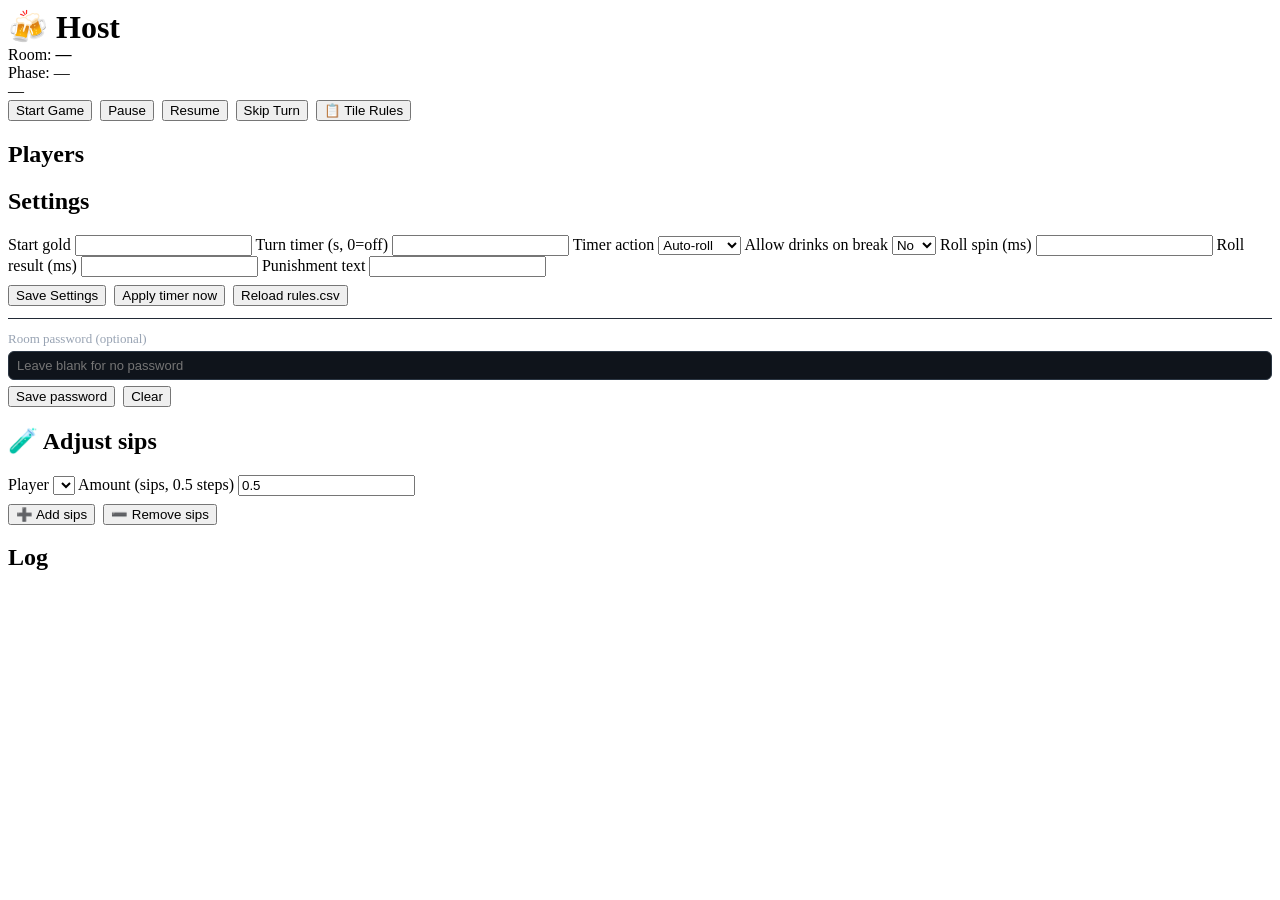
==== public/host.html @ 452f253d "Initial commit" ====
<!doctype html>
<html>
<head>
  <meta charset="utf-8" />
  <meta name="viewport" content="width=device-width, initial-scale=1" />
  <title>Host — Drink Board Game</title>
  <link rel="stylesheet" href="/style.css" />
</head>
<body>
  <div class="wrap">
    <div class="row" style="align-items:center; flex-wrap:wrap;">
      <h1 style="margin:0">🍻 Host</h1>
      <div class="banner" id="codeBanner">Room: <b id="codeText">—</b></div>
      <div class="banner" id="phaseBanner">Phase: —</div>
      <div class="banner" id="turnBanner">—</div>
      <div class="banner" id="rollBanner" style="display:none; background:#7c2d12; color:#fed7aa; font-weight:700;">🎲 —</div>
      <div style="margin-left:auto; display:flex; gap:8px;">
        <button id="btnStart">Start Game</button>
        <button id="btnPause" class="secondary">Pause</button>
        <button id="btnResume" class="secondary">Resume</button>
        <button id="btnSkip" class="secondary">Skip Turn</button>
        <button id="btnShowRules" class="secondary">📋 Tile Rules</button>
      </div>
    </div>

    <div class="panel" id="makerulesPanel" style="display:none; margin-top:16px; border-color:#fbbf24;">
      <h2 style="color:#fbbf24;">📜 Active Rules</h2>
      <ul id="makerulesList" style="margin:0; padding-left:22px; line-height:1.7; font-size:15px;"></ul>
    </div>

    <div class="panel" id="rulePanel" style="display:none; margin-top:16px;">
      <h2 id="ruleTitle">Tile Action</h2>
      <div id="ruleText" class="banner good" style="font-size:20px; padding:16px; line-height:1.5;"></div>
      <div id="ruleExtra" class="rule-extra" style="display:none;"></div>

      <div id="gamblePanel" style="display:none;">
        <div class="gamble-result" id="gambleResult" style="display:none;"></div>
        <div id="gambleWaiting" class="gamble-waiting" style="display:none;">Waiting for the player to choose a number 1-5…</div>
      </div>

      <div id="makerulePanel" style="display:none; margin-top:10px;">
        <div id="makeruleInfo" class="rule-extra"></div>
      </div>

      <div id="oddEvenPanel" style="display:none; margin-top:10px;">
        <div id="oddEvenInfo" class="rule-extra"></div>
      </div>

     <div id="swapSeatsPanel" style="display:none; margin-top:10px;">
        <div id="swapSeatsInfo" class="rule-extra"></div>
      </div>

     <div id="strawPanel" style="display:none; margin-top:10px;">
        <div id="strawInfo" class="banner"></div>
        <div id="strawCountdown" style="font-size:56px; font-weight:800; text-align:center; padding:14px; font-family:ui-monospace,SFMono-Regular,Menlo,monospace; color:#22d3ee; letter-spacing:3px;">1:00</div>
        <div style="display:flex; gap:8px;">
          <button id="btnStrawStart" class="good big" style="flex:1;">Start 60s Timer</button>
          <button id="btnStrawReset" class="secondary big" style="flex:1;">Reset</button>
        </div>
      </div>

      <div id="whisperPanel" style="display:none; margin-top:10px;">
          <div id="whisperInfo" class="banner"></div>
          <div id="whisperInputWrap" style="margin-top:10px;">
            <div id="whisperPrompt" style="font-size:13px; color:#98a3b3; margin-bottom:6px;"></div>
            <input id="whisperInput" type="text" maxlength="300"
                   placeholder="Type the question you were asked…"
                   style="width:100%; padding:10px; background:#0f141b; color:#fff; border:1px solid #2a3542; border-radius:6px; font-size:14px;" />
            <button id="btnWhisperSubmit" class="good big" style="margin-top:8px;">Submit</button>
          </div>
          <div id="whisperList" class="rule-extra" style="margin-top:10px;"></div>
          <button id="btnWhisperForce" class="secondary" style="margin-top:8px; display:none;">Force Advance Round</button>
      </div>

        <div id="auctionPanel" style="display:none; margin-top:10px;">
          <div id="auctionInfo" class="banner"></div>
          <div id="auctionBidWrap" style="margin-top:10px; display:none;">
            <div id="auctionPrompt" style="font-size:13px; color:#98a3b3; margin-bottom:6px;"></div>
            <div style="display:flex; gap:8px; flex-wrap:wrap; align-items:center;">
              <input id="auctionBidInput" type="number" min="0.5" max="3.5" step="0.5"
                     placeholder="Bid (0.5 – 3.5)"
                     style="flex:1; min-width:140px; padding:10px; background:#0f141b; color:#fff; border:1px solid #2a3542; border-radius:6px; font-size:14px;" />
              <button id="btnAuctionBid" class="good big">Bid</button>
              <button id="btnAuctionPass" class="danger big">Pass</button>
            </div>
          </div>
          <div id="auctionHistory" class="rule-extra" style="margin-top:10px;"></div>
        </div>

      <div id="jizzDiePanel" style="display:none; margin-top:10px;">
        <div id="jizzDieInfo" class="rule-extra"></div>
      </div>

      <div id="drinkingBuddyPanel" style="display:none; margin-top:10px;">
        <div id="drinkingBuddyInfo" class="banner"></div>
        <div id="drinkingBuddyPicker" style="display:none; margin-top:10px;">
          <div style="font-size:13px; color:#98a3b3; margin-bottom:6px;">Pick your buddy:</div>
          <div id="drinkingBuddyTargets" style="display:flex; flex-wrap:wrap; gap:6px;"></div>
        </div>
        <div id="drinkingBuddyResult" class="gamble-result" style="display:none; margin-top:10px;"></div>
      </div>

      <div id="vikingPanel" style="display:none; margin-top:10px;">
        <div id="vikingInfo" class="banner"></div>
        <div id="vikingPicker" style="margin-top:10px;">
          <div style="font-size:13px; color:#98a3b3; margin-bottom:6px;">Who lost this round?</div>
          <div id="vikingLosers" style="display:flex; flex-wrap:wrap; gap:6px;"></div>
        </div>
        <div id="vikingTally" class="rule-extra" style="margin-top:10px; display:none;"></div>
      </div>

      <div id="medusaPanel" style="display:none; margin-top:10px;">
        <div id="medusaInfo" class="banner"></div>
        <div id="medusaProgress" class="gamble-waiting" style="display:none;"></div>
        <div id="medusaReveal" style="display:none; margin-top:10px;"></div>
        <div style="display:flex; gap:8px; margin-top:8px;">
          <button id="btnMedusaNext" class="good" style="display:none;">Next Round</button>
          <button id="btnMedusaEnd" class="danger">Force End Medusa</button>
        </div>
      </div>

      <div id="rpsPanel" style="display:none; margin-top:10px;">
        <div id="rpsInfo" class="banner"></div>
        <div id="rpsProgress" class="gamble-waiting" style="display:none;"></div>
        <div id="rpsResult" class="gamble-result" style="display:none; margin-top:10px;"></div>
      </div>

      <div id="jizzPanel" style="display:none; margin-top:10px;">
        <div id="jizzInfo" class="banner"></div>
        <div id="jizzPicker" style="margin-top:10px;">
          <div style="font-size:13px; color:#98a3b3; margin-bottom:6px;">Who lost this round?</div>
          <div id="jizzLosers" style="display:flex; flex-wrap:wrap; gap:6px;"></div>
        </div>
        <div id="jizzTally" class="rule-extra" style="margin-top:10px; display:none;"></div>
      </div>

      <div id="songPanel" style="display:none; margin-top:10px;">
        <div id="songInfo" class="banner"></div>
      </div>

      <div id="buyoutPanel" style="display:none; margin-top:10px;">
        <div id="buyoutInfo" class="banner warn"></div>
        <div id="buyoutResult" class="gamble-result" style="display:none; margin-top:8px;"></div>
      </div>

      <button id="btnResolveRule" class="good" style="margin-top:10px;">Mark Done</button>
    </div>

    <div class="row" style="margin-top:16px">
      <div style="flex: 2; min-width: 520px;">
        <div id="board" class="board"></div>
      </div>
      <div class="col" style="flex: 1; min-width: 320px;">
        <div class="panel">
          <h2>Players</h2>
          <div id="players" class="players"></div>
        </div>
        <div class="panel">
          <h2>Settings</h2>
          <div class="settings">
            <label>Start gold <input id="s_gold" type="number" min="0" step="1" /></label>
            <label>Turn timer (s, 0=off) <input id="s_timer" type="number" min="0" step="5" /></label>
            <label>Timer action
              <select id="s_timerAction">
                <option value="auto-roll">Auto-roll</option>
                <option value="auto-pass">Auto-pass</option>
                <option value="lose-turn">Lose turn</option>
              </select>
            </label>
            <label>Allow drinks on break
              <select id="s_allowDrinksOnBreak">
                <option value="false">No</option>
                <option value="true">Yes</option>
              </select>
            </label>
            <label>Roll spin (ms) <input id="s_rollSpinMs" type="number" min="500" step="250" /></label>
            <label>Roll result (ms) <input id="s_rollResultMs" type="number" min="500" step="250" /></label>
            <label style="grid-column: 1 / -1;">Punishment text
              <input id="s_punishment" type="text" />
            </label>
          </div>
          <div style="margin-top:8px; display:flex; gap:8px;">
            <button id="btnSaveSettings" class="good">Save Settings</button>
            <button id="btnApplyTimerNow" class="secondary">Apply timer now</button>
            <button id="btnReloadRules" class="secondary">Reload rules.csv</button>
          </div>
          <div style="margin-top:12px; padding-top:12px; border-top:1px solid #222a36;">
            <label style="display:flex; flex-direction:column; gap:4px; color:#98a3b3; font-size:13px;">Room password (optional)
              <input id="s_roomPassword" type="text" maxlength="32" placeholder="Leave blank for no password"
                     style="background:#0f141b; border:1px solid #2a3542; color:#e6e9ef; border-radius:6px; padding:6px 8px; font-size:13px;" />
            </label>
            <div style="margin-top:6px; display:flex; gap:8px;">
              <button id="btnSavePassword" class="good">Save password</button>
              <button id="btnClearPassword" class="secondary">Clear</button>
            </div>
          </div>
        </div>
        <div class="panel">
          <h2>🧪 Adjust sips</h2>
          <div class="settings">
            <label style="grid-column: 1 / -1;">Player
              <select id="adjPlayer"></select>
            </label>
            <label>Amount (sips, 0.5 steps)
              <input id="adjAmount" type="number" min="0.5" step="0.5" value="0.5" />
            </label>
          </div>
          <div style="margin-top:8px; display:flex; gap:8px;">
            <button id="btnAdjustAdd" class="good">➕ Add sips</button>
            <button id="btnAdjustRemove" class="danger">➖ Remove sips</button>
          </div>
        </div>
        <div class="panel">
          <h2>Log</h2>
          <div id="log" class="log"></div>
        </div>
      </div>
    </div>
  </div>

  <div id="rulesOverlay" style="display:none; position:fixed; inset:0; background:#0b0e13f2; z-index:100; overflow:auto; padding:16px;">
    <div class="wrap" style="max-width: 1600px;">
      <div class="row" style="align-items:center; margin-bottom:12px;">
        <h2 style="margin:0">📋 Tile Rules (1–99)</h2>
        <div class="banner" id="rulesCount">—</div>
        <div style="margin-left:auto; display:flex; gap:8px;">
          <button id="btnReloadRulesOverlay" class="secondary">Reload rules.csv</button>
          <button id="btnCloseRules" class="good">Close</button>
        </div>
      </div>
      <div style="overflow-x:auto;">
        <table id="rulesTable" style="width:100%; border-collapse:collapse; font-size:12.5px; background:#141a23; border-radius:8px;">
          <thead>
            <tr style="background:#0f141b; text-align:left;">
              <th style="padding:8px; border-bottom:1px solid #222a36;">Tile</th>
              <th style="padding:8px; border-bottom:1px solid #222a36;">Type</th>
              <th style="padding:8px; border-bottom:1px solid #222a36;">Title</th>
              <th style="padding:8px; border-bottom:1px solid #222a36;">Minigame</th>
              <th style="padding:8px; border-bottom:1px solid #222a36;">Tokens</th>
              <th style="padding:8px; border-bottom:1px solid #222a36;">BG Var</th>
              <th style="padding:8px; border-bottom:1px solid #222a36;">Sips</th>
              <th style="padding:8px; border-bottom:1px solid #222a36;">Gold</th>
              <th style="padding:8px; border-bottom:1px solid #222a36;">TC</th>
              <th style="padding:8px; border-bottom:1px solid #222a36;">Text</th>
            </tr>
          </thead>
          <tbody id="rulesBody"></tbody>
        </table>
      </div>
    </div>
  </div>

  <div id="rollOverlay" class="dice-roll-overlay" style="display:none;">
    <span class="die">🎲</span>
    <span class="result" id="rollOverlayResult"></span>
  </div>
  <div id="winOverlay" class="win-overlay" style="display:none;">
    <div class="win-trophy">🏆</div>
    <div class="win-name" id="winOverlayName">—</div>
    <div class="win-sub">WINS!</div>
  </div>

  <script src="/socket.io.min.js"></script>
  <script src="/board.js"></script>
  <script src="/host.js"></script>
</body>
</html>
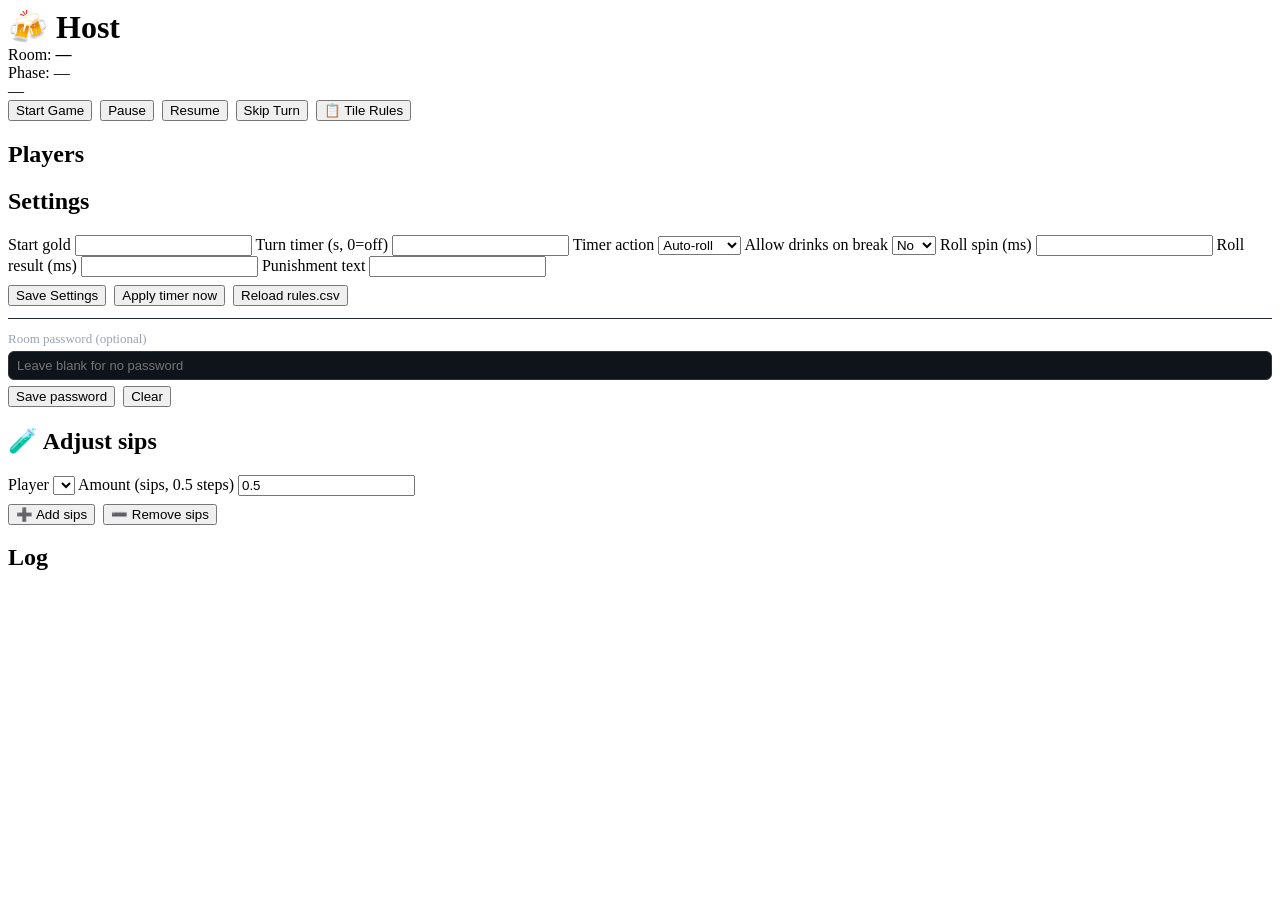
==== commit be3fe7e5: "title update" ====
--- a/public/host.html
+++ b/public/host.html
@@ -3,7 +3,7 @@
 <head>
   <meta charset="utf-8" />
   <meta name="viewport" content="width=device-width, initial-scale=1" />
-  <title>Host — Drink Board Game</title>
+  <title>Host — Brutal Drinking Game</title>
   <link rel="stylesheet" href="/style.css" />
 </head>
 <body>
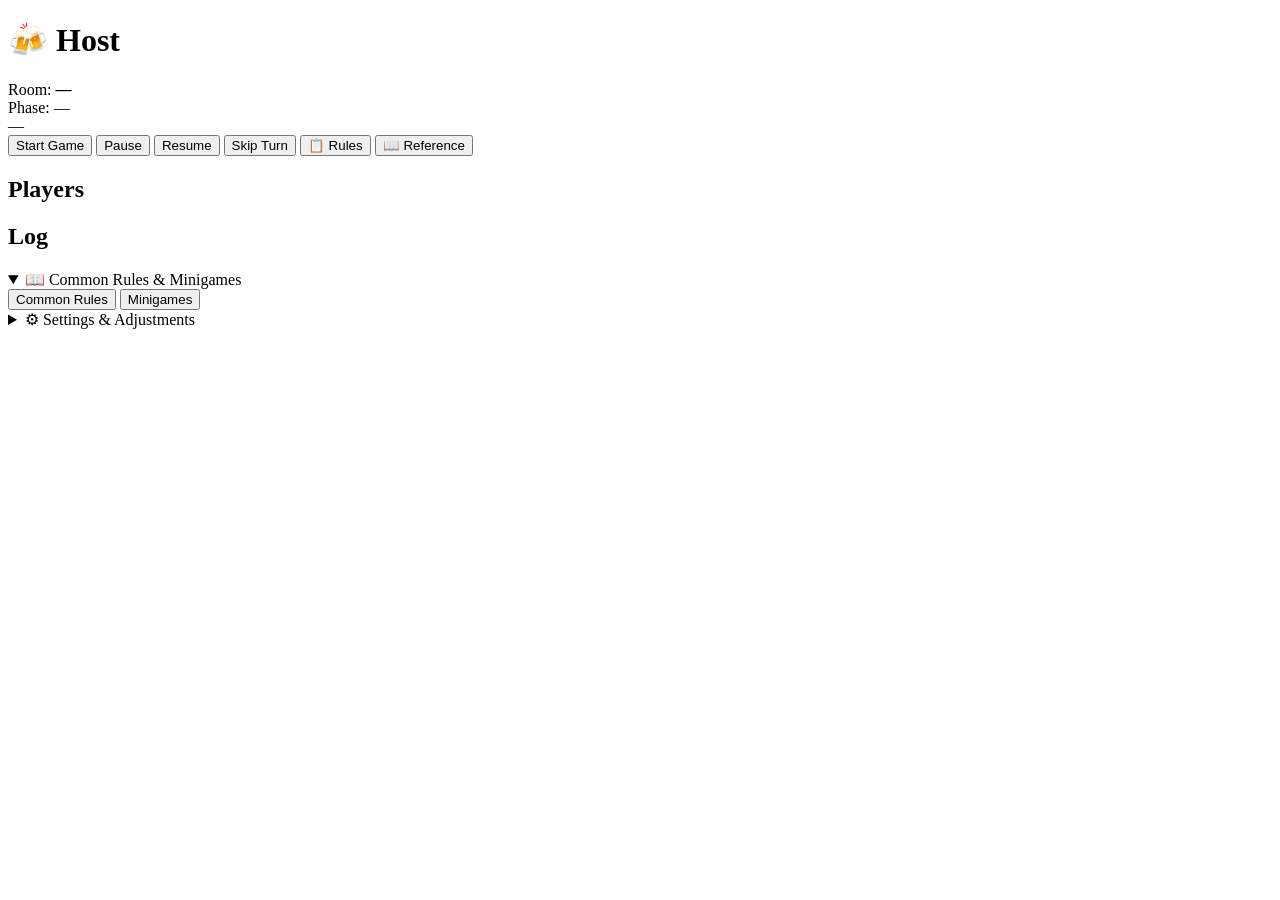
==== commit 7a36a608: "update UI length input fields play common rules tab" ====
--- a/public/host.html
+++ b/public/host.html
@@ -6,157 +6,181 @@
   <title>Host — Brutal Drinking Game</title>
   <link rel="stylesheet" href="/style.css" />
 </head>
-<body>
-  <div class="wrap">
-    <div class="row" style="align-items:center; flex-wrap:wrap;">
-      <h1 style="margin:0">🍻 Host</h1>
+<body class="host-body">
+  <div class="host-wrap">
+
+    <div class="host-toolbar">
+      <h1 class="host-title">🍻 Host</h1>
       <div class="banner" id="codeBanner">Room: <b id="codeText">—</b></div>
       <div class="banner" id="phaseBanner">Phase: —</div>
       <div class="banner" id="turnBanner">—</div>
       <div class="banner" id="rollBanner" style="display:none; background:#7c2d12; color:#fed7aa; font-weight:700;">🎲 —</div>
-      <div style="margin-left:auto; display:flex; gap:8px;">
+      <div class="host-actions">
         <button id="btnStart">Start Game</button>
         <button id="btnPause" class="secondary">Pause</button>
         <button id="btnResume" class="secondary">Resume</button>
         <button id="btnSkip" class="secondary">Skip Turn</button>
-        <button id="btnShowRules" class="secondary">📋 Tile Rules</button>
+        <button id="btnShowRules" class="secondary">📋 Rules</button>
+        <button id="btnReference" class="secondary">📖 Reference</button>
       </div>
     </div>
 
-    <div class="panel" id="makerulesPanel" style="display:none; margin-top:16px; border-color:#fbbf24;">
-      <h2 style="color:#fbbf24;">📜 Active Rules</h2>
-      <ul id="makerulesList" style="margin:0; padding-left:22px; line-height:1.7; font-size:15px;"></ul>
-    </div>
-
-    <div class="panel" id="rulePanel" style="display:none; margin-top:16px;">
-      <h2 id="ruleTitle">Tile Action</h2>
-      <div id="ruleText" class="banner good" style="font-size:20px; padding:16px; line-height:1.5;"></div>
-      <div id="ruleExtra" class="rule-extra" style="display:none;"></div>
-
-      <div id="gamblePanel" style="display:none;">
-        <div class="gamble-result" id="gambleResult" style="display:none;"></div>
-        <div id="gambleWaiting" class="gamble-waiting" style="display:none;">Waiting for the player to choose a number 1-5…</div>
-      </div>
-
-      <div id="makerulePanel" style="display:none; margin-top:10px;">
-        <div id="makeruleInfo" class="rule-extra"></div>
-      </div>
-
-      <div id="oddEvenPanel" style="display:none; margin-top:10px;">
-        <div id="oddEvenInfo" class="rule-extra"></div>
-      </div>
-
-     <div id="swapSeatsPanel" style="display:none; margin-top:10px;">
-        <div id="swapSeatsInfo" class="rule-extra"></div>
-      </div>
-
-     <div id="strawPanel" style="display:none; margin-top:10px;">
-        <div id="strawInfo" class="banner"></div>
-        <div id="strawCountdown" style="font-size:56px; font-weight:800; text-align:center; padding:14px; font-family:ui-monospace,SFMono-Regular,Menlo,monospace; color:#22d3ee; letter-spacing:3px;">1:00</div>
-        <div style="display:flex; gap:8px;">
-          <button id="btnStrawStart" class="good big" style="flex:1;">Start 60s Timer</button>
-          <button id="btnStrawReset" class="secondary big" style="flex:1;">Reset</button>
-        </div>
-      </div>
-
-      <div id="whisperPanel" style="display:none; margin-top:10px;">
-          <div id="whisperInfo" class="banner"></div>
-          <div id="whisperInputWrap" style="margin-top:10px;">
-            <div id="whisperPrompt" style="font-size:13px; color:#98a3b3; margin-bottom:6px;"></div>
-            <input id="whisperInput" type="text" maxlength="300"
-                   placeholder="Type the question you were asked…"
-                   style="width:100%; padding:10px; background:#0f141b; color:#fff; border:1px solid #2a3542; border-radius:6px; font-size:14px;" />
-            <button id="btnWhisperSubmit" class="good big" style="margin-top:8px;">Submit</button>
-          </div>
-          <div id="whisperList" class="rule-extra" style="margin-top:10px;"></div>
-          <button id="btnWhisperForce" class="secondary" style="margin-top:8px; display:none;">Force Advance Round</button>
-      </div>
-
-        <div id="auctionPanel" style="display:none; margin-top:10px;">
-          <div id="auctionInfo" class="banner"></div>
-          <div id="auctionBidWrap" style="margin-top:10px; display:none;">
-            <div id="auctionPrompt" style="font-size:13px; color:#98a3b3; margin-bottom:6px;"></div>
-            <div style="display:flex; gap:8px; flex-wrap:wrap; align-items:center;">
-              <input id="auctionBidInput" type="number" min="0.5" max="3.5" step="0.5"
-                     placeholder="Bid (0.5 – 3.5)"
-                     style="flex:1; min-width:140px; padding:10px; background:#0f141b; color:#fff; border:1px solid #2a3542; border-radius:6px; font-size:14px;" />
-              <button id="btnAuctionBid" class="good big">Bid</button>
-              <button id="btnAuctionPass" class="danger big">Pass</button>
-            </div>
-          </div>
-          <div id="auctionHistory" class="rule-extra" style="margin-top:10px;"></div>
-        </div>
-
-      <div id="jizzDiePanel" style="display:none; margin-top:10px;">
-        <div id="jizzDieInfo" class="rule-extra"></div>
-      </div>
-
-      <div id="drinkingBuddyPanel" style="display:none; margin-top:10px;">
-        <div id="drinkingBuddyInfo" class="banner"></div>
-        <div id="drinkingBuddyPicker" style="display:none; margin-top:10px;">
-          <div style="font-size:13px; color:#98a3b3; margin-bottom:6px;">Pick your buddy:</div>
-          <div id="drinkingBuddyTargets" style="display:flex; flex-wrap:wrap; gap:6px;"></div>
-        </div>
-        <div id="drinkingBuddyResult" class="gamble-result" style="display:none; margin-top:10px;"></div>
-      </div>
-
-      <div id="vikingPanel" style="display:none; margin-top:10px;">
-        <div id="vikingInfo" class="banner"></div>
-        <div id="vikingPicker" style="margin-top:10px;">
-          <div style="font-size:13px; color:#98a3b3; margin-bottom:6px;">Who lost this round?</div>
-          <div id="vikingLosers" style="display:flex; flex-wrap:wrap; gap:6px;"></div>
-        </div>
-        <div id="vikingTally" class="rule-extra" style="margin-top:10px; display:none;"></div>
-      </div>
-
-      <div id="medusaPanel" style="display:none; margin-top:10px;">
-        <div id="medusaInfo" class="banner"></div>
-        <div id="medusaProgress" class="gamble-waiting" style="display:none;"></div>
-        <div id="medusaReveal" style="display:none; margin-top:10px;"></div>
-        <div style="display:flex; gap:8px; margin-top:8px;">
-          <button id="btnMedusaNext" class="good" style="display:none;">Next Round</button>
-          <button id="btnMedusaEnd" class="danger">Force End Medusa</button>
-        </div>
-      </div>
-
-      <div id="rpsPanel" style="display:none; margin-top:10px;">
-        <div id="rpsInfo" class="banner"></div>
-        <div id="rpsProgress" class="gamble-waiting" style="display:none;"></div>
-        <div id="rpsResult" class="gamble-result" style="display:none; margin-top:10px;"></div>
-      </div>
-
-      <div id="jizzPanel" style="display:none; margin-top:10px;">
-        <div id="jizzInfo" class="banner"></div>
-        <div id="jizzPicker" style="margin-top:10px;">
-          <div style="font-size:13px; color:#98a3b3; margin-bottom:6px;">Who lost this round?</div>
-          <div id="jizzLosers" style="display:flex; flex-wrap:wrap; gap:6px;"></div>
-        </div>
-        <div id="jizzTally" class="rule-extra" style="margin-top:10px; display:none;"></div>
-      </div>
-
-      <div id="songPanel" style="display:none; margin-top:10px;">
-        <div id="songInfo" class="banner"></div>
-      </div>
-
-      <div id="buyoutPanel" style="display:none; margin-top:10px;">
-        <div id="buyoutInfo" class="banner warn"></div>
-        <div id="buyoutResult" class="gamble-result" style="display:none; margin-top:8px;"></div>
-      </div>
-
-      <button id="btnResolveRule" class="good" style="margin-top:10px;">Mark Done</button>
-    </div>
-
-    <div class="row" style="margin-top:16px">
-      <div style="flex: 2; min-width: 520px;">
-        <div id="board" class="board"></div>
-      </div>
-      <div class="col" style="flex: 1; min-width: 320px;">
-        <div class="panel">
+    <div class="host-main">
+
+      <div class="host-left">
+
+        <div class="panel" id="makerulesPanel" style="display:none; border-color:#fbbf24; flex-shrink:0; max-height:18vh; overflow-y:auto;">
+          <h2 style="color:#fbbf24;">📜 Active Rules</h2>
+          <ul id="makerulesList" style="margin:0; padding-left:22px; line-height:1.55; font-size:14px;"></ul>
+        </div>
+
+        <div class="panel host-action-panel" id="rulePanel" style="display:none;">
+          <h2 id="ruleTitle">Tile Action</h2>
+          <div id="ruleText" class="banner good" style="font-size:17px; padding:12px; line-height:1.45;"></div>
+          <div id="ruleExtra" class="rule-extra" style="display:none;"></div>
+
+          <div id="gamblePanel" style="display:none;">
+            <div class="gamble-result" id="gambleResult" style="display:none;"></div>
+            <div id="gambleWaiting" class="gamble-waiting" style="display:none;">Waiting for the player to choose a number 1-5…</div>
+          </div>
+
+          <div id="makerulePanel" style="display:none; margin-top:10px;">
+            <div id="makeruleInfo" class="rule-extra"></div>
+          </div>
+
+          <div id="oddEvenPanel" style="display:none; margin-top:10px;">
+            <div id="oddEvenInfo" class="rule-extra"></div>
+          </div>
+
+          <div id="swapSeatsPanel" style="display:none; margin-top:10px;">
+            <div id="swapSeatsInfo" class="rule-extra"></div>
+          </div>
+
+          <div id="strawPanel" style="display:none; margin-top:10px;">
+            <div id="strawInfo" class="banner"></div>
+            <div id="strawCountdown" style="font-size:42px; font-weight:800; text-align:center; padding:8px; font-family:ui-monospace,SFMono-Regular,Menlo,monospace; color:#22d3ee; letter-spacing:3px;">1:00</div>
+            <div style="display:flex; gap:8px;">
+              <button id="btnStrawStart" class="good big" style="flex:1;">Start 60s Timer</button>
+              <button id="btnStrawReset" class="secondary big" style="flex:1;">Reset</button>
+            </div>
+          </div>
+
+          <div id="whisperPanel" style="display:none; margin-top:10px;">
+            <div id="whisperInfo" class="banner"></div>
+            <div id="whisperInputWrap" style="margin-top:10px;">
+              <div id="whisperPrompt" style="font-size:13px; color:#98a3b3; margin-bottom:6px;"></div>
+              <input id="whisperInput" type="text" maxlength="300"
+                     placeholder="Type the question you were asked…"
+                     style="width:100%; padding:8px; background:#0f141b; color:#fff; border:1px solid #2a3542; border-radius:6px; font-size:14px;" />
+              <button id="btnWhisperSubmit" class="good big" style="margin-top:8px;">Submit</button>
+            </div>
+            <div id="whisperList" class="rule-extra" style="margin-top:10px;"></div>
+            <button id="btnWhisperForce" class="secondary" style="margin-top:8px; display:none;">Force Advance Round</button>
+          </div>
+
+          <div id="auctionPanel" style="display:none; margin-top:10px;">
+            <div id="auctionInfo" class="banner"></div>
+            <div id="auctionBidWrap" style="margin-top:10px; display:none;">
+              <div id="auctionPrompt" style="font-size:13px; color:#98a3b3; margin-bottom:6px;"></div>
+              <div style="display:flex; gap:8px; flex-wrap:wrap; align-items:center;">
+                <input id="auctionBidInput" type="number" min="0.5" max="3.5" step="0.5"
+                       placeholder="Bid (0.5 – 3.5)"
+                       style="flex:1; min-width:120px; padding:8px; background:#0f141b; color:#fff; border:1px solid #2a3542; border-radius:6px; font-size:14px;" />
+                <button id="btnAuctionBid" class="good big">Bid</button>
+                <button id="btnAuctionPass" class="danger big">Pass</button>
+              </div>
+            </div>
+            <div id="auctionHistory" class="rule-extra" style="margin-top:10px;"></div>
+          </div>
+
+          <div id="jizzDiePanel" style="display:none; margin-top:10px;">
+            <div id="jizzDieInfo" class="rule-extra"></div>
+          </div>
+
+          <div id="drinkingBuddyPanel" style="display:none; margin-top:10px;">
+            <div id="drinkingBuddyInfo" class="banner"></div>
+            <div id="drinkingBuddyPicker" style="display:none; margin-top:10px;">
+              <div style="font-size:13px; color:#98a3b3; margin-bottom:6px;">Pick your buddy:</div>
+              <div id="drinkingBuddyTargets" style="display:flex; flex-wrap:wrap; gap:6px;"></div>
+            </div>
+            <div id="drinkingBuddyResult" class="gamble-result" style="display:none; margin-top:10px;"></div>
+          </div>
+
+          <div id="vikingPanel" style="display:none; margin-top:10px;">
+            <div id="vikingInfo" class="banner"></div>
+            <div id="vikingPicker" style="margin-top:10px;">
+              <div style="font-size:13px; color:#98a3b3; margin-bottom:6px;">Who lost this round?</div>
+              <div id="vikingLosers" style="display:flex; flex-wrap:wrap; gap:6px;"></div>
+            </div>
+            <div id="vikingTally" class="rule-extra" style="margin-top:10px; display:none;"></div>
+          </div>
+
+          <div id="medusaPanel" style="display:none; margin-top:10px;">
+            <div id="medusaInfo" class="banner"></div>
+            <div id="medusaProgress" class="gamble-waiting" style="display:none;"></div>
+            <div id="medusaReveal" style="display:none; margin-top:10px;"></div>
+            <div style="display:flex; gap:8px; margin-top:8px;">
+              <button id="btnMedusaNext" class="good" style="display:none;">Next Round</button>
+              <button id="btnMedusaEnd" class="danger">Force End Medusa</button>
+            </div>
+          </div>
+
+          <div id="rpsPanel" style="display:none; margin-top:10px;">
+            <div id="rpsInfo" class="banner"></div>
+            <div id="rpsProgress" class="gamble-waiting" style="display:none;"></div>
+            <div id="rpsResult" class="gamble-result" style="display:none; margin-top:10px;"></div>
+          </div>
+
+          <div id="jizzPanel" style="display:none; margin-top:10px;">
+            <div id="jizzInfo" class="banner"></div>
+            <div id="jizzPicker" style="margin-top:10px;">
+              <div style="font-size:13px; color:#98a3b3; margin-bottom:6px;">Who lost this round?</div>
+              <div id="jizzLosers" style="display:flex; flex-wrap:wrap; gap:6px;"></div>
+            </div>
+            <div id="jizzTally" class="rule-extra" style="margin-top:10px; display:none;"></div>
+          </div>
+
+          <div id="songPanel" style="display:none; margin-top:10px;">
+            <div id="songInfo" class="banner"></div>
+          </div>
+
+          <div id="buyoutPanel" style="display:none; margin-top:10px;">
+            <div id="buyoutInfo" class="banner warn"></div>
+            <div id="buyoutResult" class="gamble-result" style="display:none; margin-top:8px;"></div>
+          </div>
+
+          <button id="btnResolveRule" class="good" style="margin-top:10px;">Mark Done</button>
+        </div>
+
+        <div class="host-board-wrap">
+          <div id="board" class="board"></div>
+        </div>
+      </div>
+
+      <aside class="host-side">
+        <div class="panel host-side-panel" style="flex: 2 1 0;">
           <h2>Players</h2>
-          <div id="players" class="players"></div>
-        </div>
-        <div class="panel">
-          <h2>Settings</h2>
+          <div id="players" class="players host-scroll"></div>
+        </div>
+
+        <div class="panel host-side-panel" style="flex: 1 1 0;">
+          <h2>Log</h2>
+          <div id="log" class="log host-scroll"></div>
+        </div>
+
+        <details class="panel host-side-panel host-details" open>
+          <summary>📖 Common Rules &amp; Minigames</summary>
+          <div class="ref-tabs-mini">
+            <button class="ref-tab-mini active" data-reftab-mini="common">Common Rules</button>
+            <button class="ref-tab-mini" data-reftab-mini="minigames">Minigames</button>
+          </div>
+          <div id="inlineRefContent" class="ref-content-inline host-scroll"></div>
+        </details>
+
+        <details class="panel host-side-panel host-details">
+          <summary>⚙ Settings &amp; Adjustments</summary>
+
+          <h3 style="margin-top:10px;">Settings</h3>
           <div class="settings">
             <label>Start gold <input id="s_gold" type="number" min="0" step="1" /></label>
             <label>Turn timer (s, 0=off) <input id="s_timer" type="number" min="0" step="5" /></label>
@@ -179,11 +203,12 @@
               <input id="s_punishment" type="text" />
             </label>
           </div>
-          <div style="margin-top:8px; display:flex; gap:8px;">
+          <div style="margin-top:8px; display:flex; gap:8px; flex-wrap:wrap;">
             <button id="btnSaveSettings" class="good">Save Settings</button>
             <button id="btnApplyTimerNow" class="secondary">Apply timer now</button>
             <button id="btnReloadRules" class="secondary">Reload rules.csv</button>
           </div>
+
           <div style="margin-top:12px; padding-top:12px; border-top:1px solid #222a36;">
             <label style="display:flex; flex-direction:column; gap:4px; color:#98a3b3; font-size:13px;">Room password (optional)
               <input id="s_roomPassword" type="text" maxlength="32" placeholder="Leave blank for no password"
@@ -194,9 +219,8 @@
               <button id="btnClearPassword" class="secondary">Clear</button>
             </div>
           </div>
-        </div>
-        <div class="panel">
-          <h2>🧪 Adjust sips</h2>
+
+          <h3 style="margin-top:14px;">🧪 Adjust sips</h3>
           <div class="settings">
             <label style="grid-column: 1 / -1;">Player
               <select id="adjPlayer"></select>
@@ -209,43 +233,54 @@
             <button id="btnAdjustAdd" class="good">➕ Add sips</button>
             <button id="btnAdjustRemove" class="danger">➖ Remove sips</button>
           </div>
-        </div>
-        <div class="panel">
-          <h2>Log</h2>
-          <div id="log" class="log"></div>
-        </div>
-      </div>
+        </details>
+      </aside>
     </div>
   </div>
 
-  <div id="rulesOverlay" style="display:none; position:fixed; inset:0; background:#0b0e13f2; z-index:100; overflow:auto; padding:16px;">
-    <div class="wrap" style="max-width: 1600px;">
-      <div class="row" style="align-items:center; margin-bottom:12px;">
-        <h2 style="margin:0">📋 Tile Rules (1–99)</h2>
+  <div id="rulesOverlay" class="ref-overlay" style="display:none;">
+    <div class="ref-overlay-wrap">
+      <div class="ref-overlay-header">
+        <div class="ref-overlay-tabs">
+          <button class="ref-overlay-tab active" data-reftab="tiles">📋 Tile Rules</button>
+          <button class="ref-overlay-tab" data-reftab="common">📖 Common Rules</button>
+          <button class="ref-overlay-tab" data-reftab="minigames">🎲 Minigames</button>
+        </div>
         <div class="banner" id="rulesCount">—</div>
         <div style="margin-left:auto; display:flex; gap:8px;">
           <button id="btnReloadRulesOverlay" class="secondary">Reload rules.csv</button>
           <button id="btnCloseRules" class="good">Close</button>
         </div>
       </div>
-      <div style="overflow-x:auto;">
-        <table id="rulesTable" style="width:100%; border-collapse:collapse; font-size:12.5px; background:#141a23; border-radius:8px;">
-          <thead>
-            <tr style="background:#0f141b; text-align:left;">
-              <th style="padding:8px; border-bottom:1px solid #222a36;">Tile</th>
-              <th style="padding:8px; border-bottom:1px solid #222a36;">Type</th>
-              <th style="padding:8px; border-bottom:1px solid #222a36;">Title</th>
-              <th style="padding:8px; border-bottom:1px solid #222a36;">Minigame</th>
-              <th style="padding:8px; border-bottom:1px solid #222a36;">Tokens</th>
-              <th style="padding:8px; border-bottom:1px solid #222a36;">BG Var</th>
-              <th style="padding:8px; border-bottom:1px solid #222a36;">Sips</th>
-              <th style="padding:8px; border-bottom:1px solid #222a36;">Gold</th>
-              <th style="padding:8px; border-bottom:1px solid #222a36;">TC</th>
-              <th style="padding:8px; border-bottom:1px solid #222a36;">Text</th>
-            </tr>
-          </thead>
-          <tbody id="rulesBody"></tbody>
-        </table>
+
+      <div class="ref-overlay-panel" id="refPanel-tiles">
+        <div style="overflow-x:auto;">
+          <table id="rulesTable" style="width:100%; border-collapse:collapse; font-size:12.5px; background:#141a23; border-radius:8px;">
+            <thead>
+              <tr style="background:#0f141b; text-align:left;">
+                <th style="padding:8px; border-bottom:1px solid #222a36;">Tile</th>
+                <th style="padding:8px; border-bottom:1px solid #222a36;">Type</th>
+                <th style="padding:8px; border-bottom:1px solid #222a36;">Title</th>
+                <th style="padding:8px; border-bottom:1px solid #222a36;">Minigame</th>
+                <th style="padding:8px; border-bottom:1px solid #222a36;">Tokens</th>
+                <th style="padding:8px; border-bottom:1px solid #222a36;">BG Var</th>
+                <th style="padding:8px; border-bottom:1px solid #222a36;">Sips</th>
+                <th style="padding:8px; border-bottom:1px solid #222a36;">Gold</th>
+                <th style="padding:8px; border-bottom:1px solid #222a36;">TC</th>
+                <th style="padding:8px; border-bottom:1px solid #222a36;">Text</th>
+              </tr>
+            </thead>
+            <tbody id="rulesBody"></tbody>
+          </table>
+        </div>
+      </div>
+
+      <div class="ref-overlay-panel" id="refPanel-common" style="display:none;">
+        <div class="ref-content-full" id="refCommonContent"></div>
+      </div>
+
+      <div class="ref-overlay-panel" id="refPanel-minigames" style="display:none;">
+        <div class="ref-content-full" id="refMinigamesContent"></div>
       </div>
     </div>
   </div>
@@ -262,6 +297,7 @@
 
   <script src="/socket.io.min.js"></script>
   <script src="/board.js"></script>
+  <script src="/reference.js"></script>
   <script src="/host.js"></script>
 </body>
 </html>
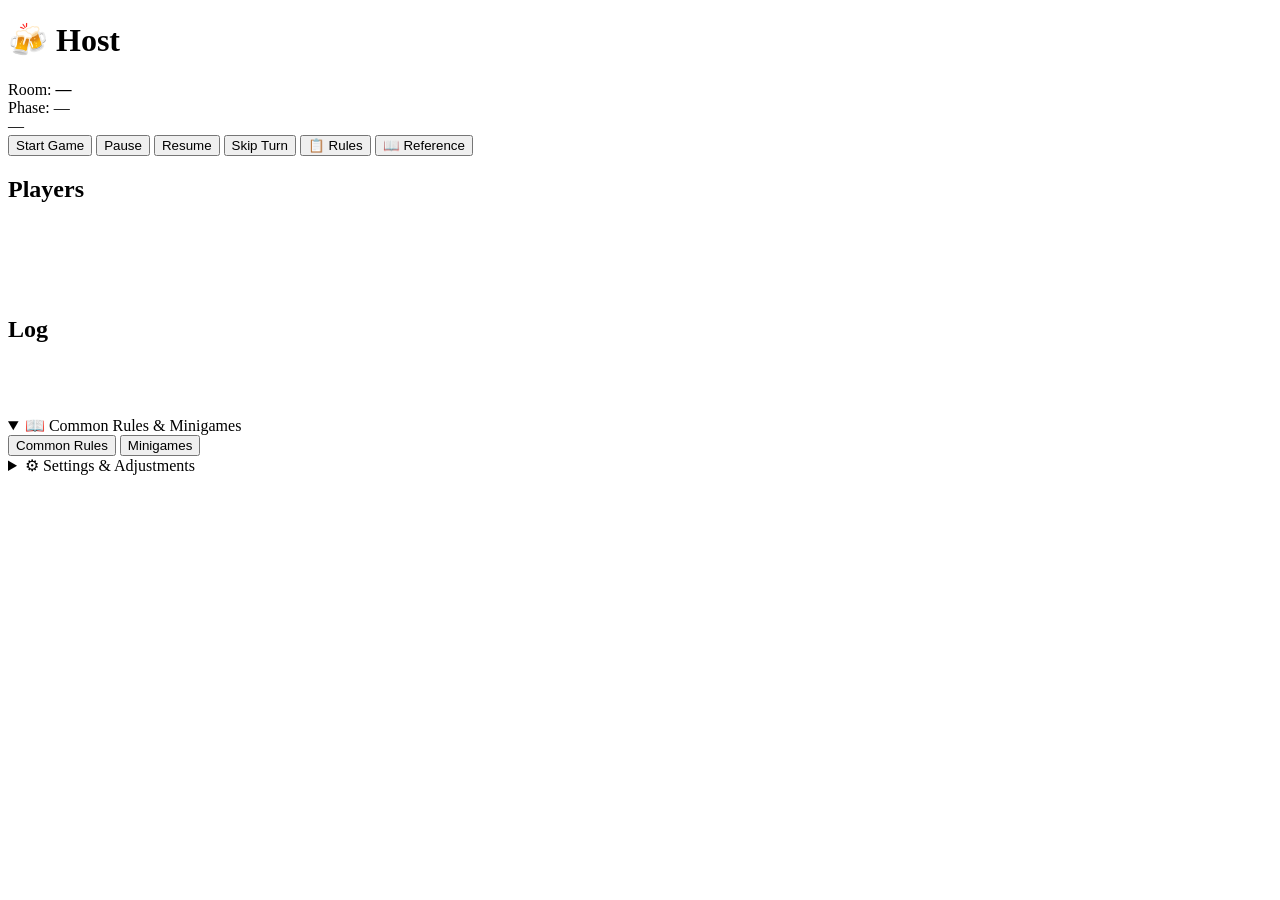
==== commit 1e0f9ca9: "UI 0.3" ====
--- a/public/host.html
+++ b/public/host.html
@@ -158,12 +158,12 @@
       </div>
 
       <aside class="host-side">
-        <div class="panel host-side-panel" style="flex: 2 1 0;">
+        <div class="panel host-side-panel" style="flex: 2 1 0; min-height: 120px;">
           <h2>Players</h2>
           <div id="players" class="players host-scroll"></div>
         </div>
 
-        <div class="panel host-side-panel" style="flex: 1 1 0;">
+        <div class="panel host-side-panel" style="flex: 1 1 0; min-height: 100px;">
           <h2>Log</h2>
           <div id="log" class="log host-scroll"></div>
         </div>
